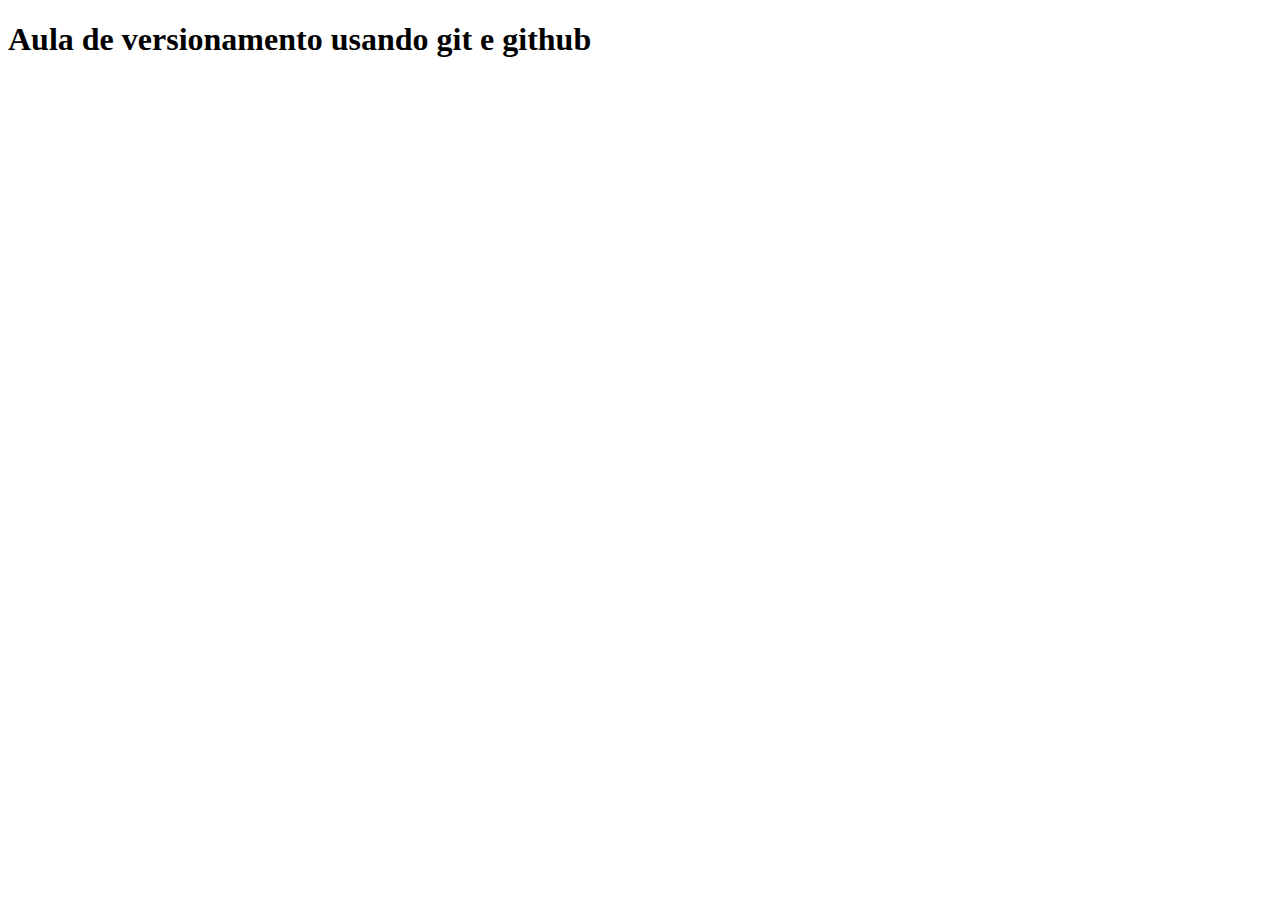
==== index.html @ ba583a06 "Adicionado o arquivo index.hmtl" ====
<!DOCTYPE html>
<html lang="en">
<head>
    <meta charset="UTF-8">
    <meta name="viewport" content="width=device-width, initial-scale=1.0">
    <title>Aula Git</title>
</head>
<body>
    <h1>Aula de versionamento usando git e github</h1>
</body>
</html>
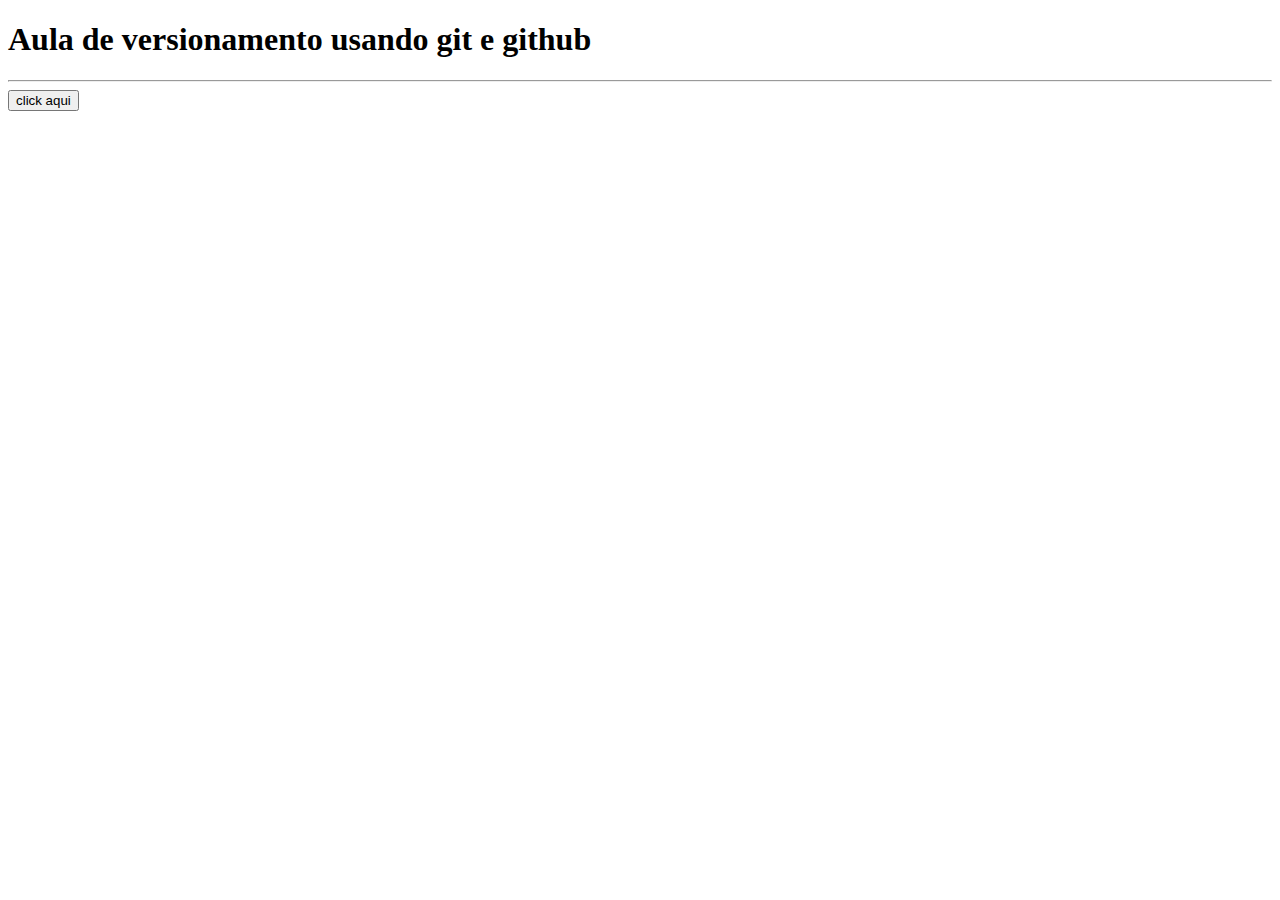
==== commit 6a6c38df: "Adicionado o arquivo index.hmtl" ====
--- a/index.html
+++ b/index.html
@@ -7,5 +7,7 @@
 </head>
 <body>
     <h1>Aula de versionamento usando git e github</h1>
+    <hr>
+    <button>click aqui</button>
 </body>
 </html>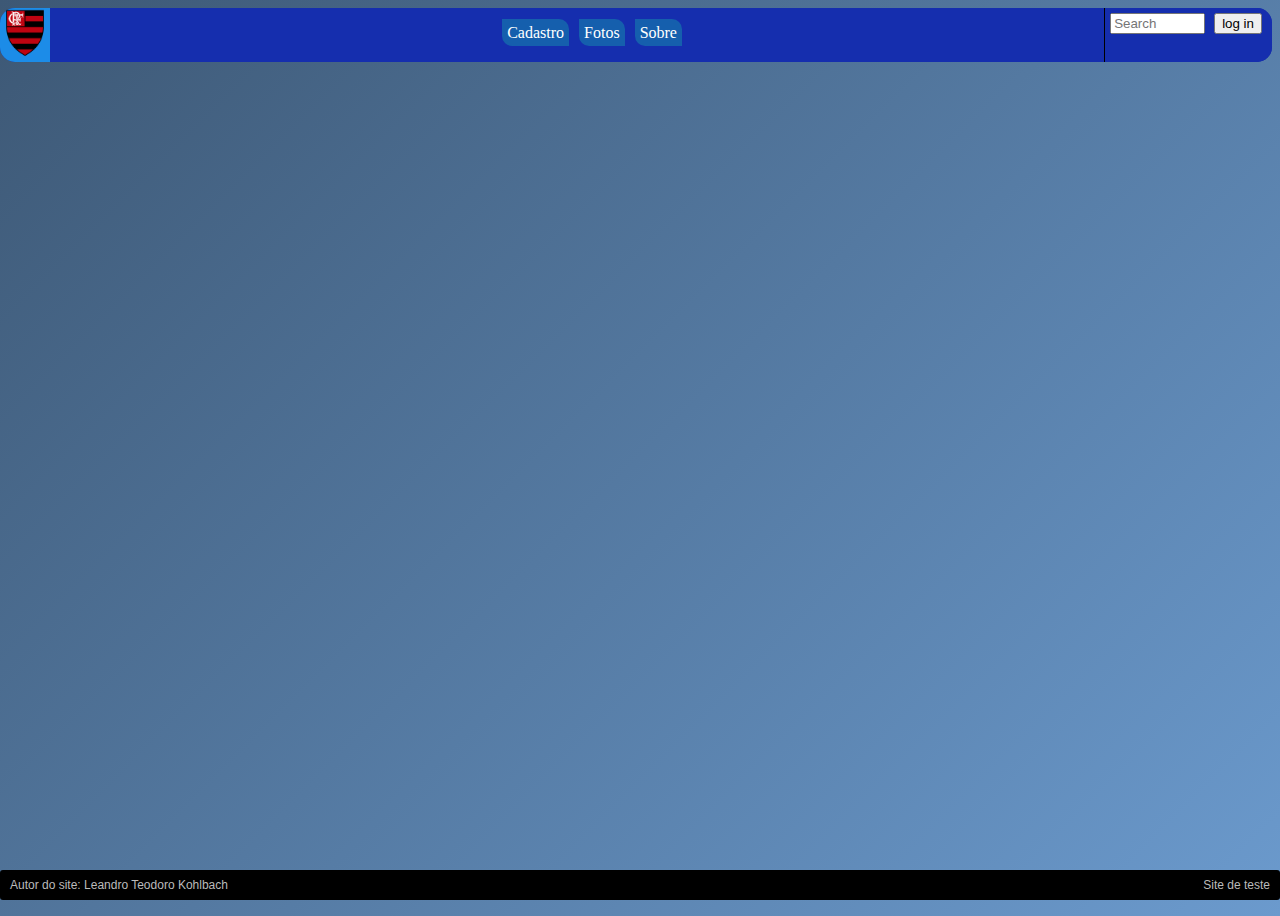
==== commit 9622b081: "Adicionando detalhes" ====
--- a/index.html
+++ b/index.html
@@ -1,13 +1,34 @@
 <!DOCTYPE html>
-<html lang="en">
+<html lang="pt-br">
 <head>
     <meta charset="UTF-8">
     <meta name="viewport" content="width=device-width, initial-scale=1.0">
-    <title>Aula Git</title>
+    <title>Site</title>
+    <link rel="shortcut icon" href="fotos/HTML5_logo_and_wordmark.svg.png" type="image/x-icon">
+    <link rel="stylesheet" href="Style.css">
 </head>
-<body>
-    <h1>Aula de versionamento usando git e github</h1>
-    <hr>
-    <button>click aqui</button>
+<body class="homebody">
+    <div class="navbar">
+        <div class="logo">
+            <img src="Logo_Flamengo.png" alt="">
+        </div>
+        <ul class="nav-links">
+            <li><a href="Cadastro.html">Cadastro</a></li>
+            <li><a href="AlbumDeFotos.html">Fotos</a></li>
+            <li><a href="Sobre.html">Sobre</a></li>
+        </ul>
+        <div class="adm">
+            <input type="search" placeholder="Search" style="width: 95px; margin-left: 5px;margin-right: 5px; margin-top: 5px;">
+            <button style="margin-right:10px;">log in</button>
+        </div>
+    </div>
+    <footer>
+        <div class="autor">
+            <div>Autor do site: Leandro Teodoro Kohlbach</div>
+            <div>Site de teste</div>
+        </div>
+
+
+    </footer>
 </body>
 </html>--- a/Style.css
+++ b/Style.css
@@ -0,0 +1,237 @@
+*{
+    margin-left: 0px;
+}
+.navbar {
+    background-color: #152EAE;
+    display: flex;
+    border-radius: 15px;
+    justify-content: space-between;
+
+}
+.homebody{
+    background: linear-gradient(-45deg, #6B9ACD, #3D5875);
+    height: 100vh;
+}
+li>a {
+    transition: 0.5s;
+    text-decoration: none;
+    margin-right: 10px;
+    background-color: #155FAD;
+    color: white;
+    padding: 5px;
+    margin-top: 5px;
+    border-top-right-radius: 10px;
+    border-bottom-left-radius: 10px;
+}
+
+li>a:hover {
+    transition: 0.5s;
+    background-color: white;
+    color: #155FAD;
+    border-top-left-radius: 10px;
+    border-top-right-radius: 0px;
+    border-bottom-right-radius: 10px;
+    border-bottom-left-radius: 0px;
+
+}
+
+.nav-links {
+    list-style: none;
+    display: flex;
+    text-decoration: none;
+    flex-direction: row;
+}
+
+.logo {
+    border-top-left-radius: 15px;
+    border-bottom-left-radius: 15px;
+    background-color: #1C8CE8;
+}
+
+.logo>img {
+    width: 50px;
+    height: 50px;
+}
+
+.adm {
+    border-top-right-radius: 15px;
+    border-bottom-right-radius: 15px;
+    background-color: #152EAE;
+    border-left: black 1px solid;
+}
+
+.sobre {
+    background: linear-gradient(to right, #6B9ACD, #3D5875)
+}
+
+.sobreDiv {
+    margin: auto;
+    background-color: rgb(255, 255, 255);
+    border-radius: 10px;
+    width: 1000px;
+    box-shadow: 5px 5px 15px 5px #303031;
+    margin-top: 50px;
+    padding: 5px;
+    
+}
+
+.sobreDiv > h1 {
+    text-align: center;
+    font-size: 40px;
+}
+
+.sobreDiv>p {
+    font-family: Arial, Helvetica, sans-serif;
+    font-size: 15px;
+    padding: 5px;
+    text-align: start;
+    width: 850px;
+    margin: auto;
+}
+.divimg > img{
+    width: 200px;
+    height: 200px;
+}
+footer{
+    border-radius: 3px;
+    margin-left:0;
+    margin-right: 0;
+    background-color:black;
+    bottom: 0;
+    color: rgb(187, 187, 187);
+    font-size: 12px;
+    font-family: Arial, Helvetica, sans-serif;
+    line-height: 30px;
+    position: fixed;
+    width: 100%;
+    display: flex;
+    padding:0;
+    transition: 0.3s;
+}
+footer:hover{
+    background-color: white;
+    transition: 0.5s;
+    border-radius: 3px;
+    border: 2px solid black;
+    color: rgb(0, 0, 0);
+    font-size: 15px;
+    font-family: Arial, Helvetica, sans-serif;
+    line-height: 45px;
+    position: fixed;
+    width: 100%;
+    display: flex;
+    padding:0;
+}
+.autor{
+    padding: 0;
+    margin-left: 0px;
+    display: flex;
+    justify-content: space-between;
+    width: 100%;
+}
+.autor > div{
+    justify-content: space-between;
+    display: flex;
+    margin-left:  10px;
+    padding-right: 10px;
+    padding-right: 10px;
+}
+.divCadastro{
+    color: white;
+    transition: 0.5s;
+    position: relative;
+    top: 250px;
+    border-radius: 20px;
+    margin: auto;
+    text-align: center;
+    padding: 10px;
+    height: 250px;
+    width: 300px;
+    background-color: #152EAE;
+}
+.divCadastro:hover{
+    box-shadow: 7px 7px 5px 5px black;
+    background-color: white;
+    color: #152EAE;
+    width: 350px;
+    height: 300px;
+    transition: 0.3s;
+    padding: 15px;
+}
+.cadastro{
+    border-radius: 15px;
+    color: black;
+    padding: 5px;
+    margin-top: 5px;
+}
+.cadastroBody{
+    background: linear-gradient(-45deg, #6B9ACD, #3D5875);
+    height: 100vh;
+}
+#botaoCadastrar{
+    height: 35px;
+    font-family: Arial, Helvetica, sans-serif;
+    background-color: #155FAD;
+    border-radius: 5px;
+    color: white;
+    border: white solid 1px;
+    font-size: 15px;
+}
+.AlbumDeFotos{
+    display: flex;
+    align-items: center;
+    margin-top: 20px;
+    margin-left: auto;
+    margin-right: auto;
+    width: 1400px;
+    background-color: #152EAE;
+    width: 800px;
+    padding: 20px;
+    border-radius: 20px;
+    box-shadow: 7px 7px 10px 3px black;
+    transition: 0.5s;
+    justify-content: center;
+}
+.AlbumDeFotos:hover{
+    transition: 0.3;
+    width: 1400px;
+    background-color: white;
+    border: solid 2px #152EAE;
+    width: 800px;
+    padding: 20px;
+    border-radius: 20px;
+    box-shadow: 7px 7px 10px 3px black;
+}
+.AlbumDeFotosBody{
+    background: linear-gradient(-45deg, #6B9ACD, #3D5875);
+    height: 100vh;
+    
+}
+.ImgQuadradaAlbumDeFotos{
+    height: 150px;
+    width: 150px;
+    transition: 0.5s;
+}
+#csslogo{
+    width: 200px;
+}
+.ImgPaisagemAlbumDeFotos{
+    height: 100px;
+    width: 200px;
+    transition: 0.5s;
+}
+.ImgQuadradaAlbumDeFotos:hover{
+    height: 200px;
+    width: 200px;
+    transition: 0.3s;
+}
+#csslogo:hover{
+    transition: 0.3s;
+    width: 300px;
+    height: 200px;
+}
+.ImgPaisagemAlbumDeFotos:hover{
+    transition:0.3s;
+    height: 200px;
+    width: 400px;
+}